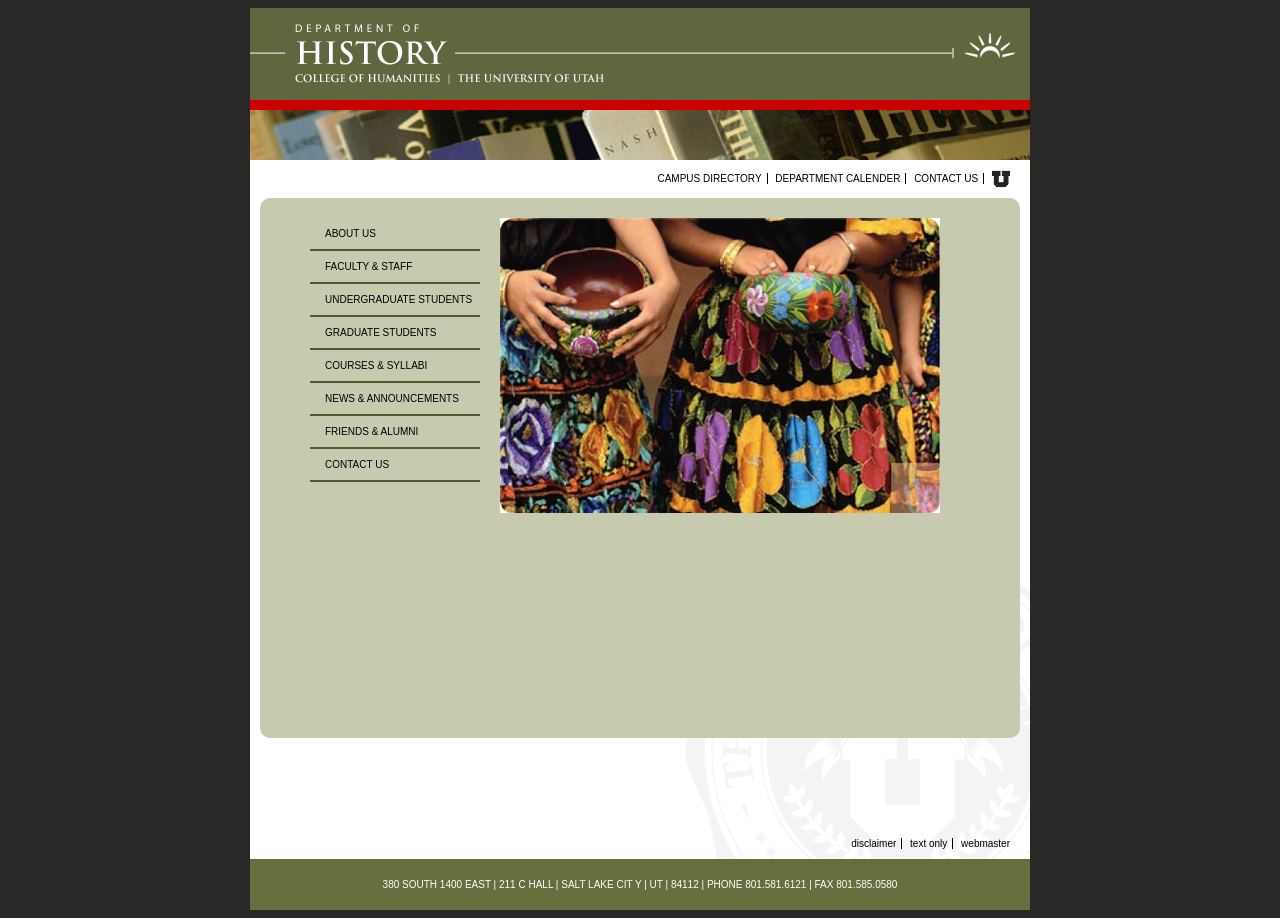
==== .idea/index.html @ 2a4f665a "Added responsive code to nav" ====
<!DOCTYPE html>
<html lang="en">
<head>
    <meta charset="UTF-8">
    <title>HUMIS Homepage</title>
    <link rel="stylesheet" href="Styles.css">
    <meta name="viewport" content="width=device-width, initial-scale=1">

</head>

<body>
<div class="container">

    <header>
        <img src="files/historyHome.gif" alt="U of U History Department">
        <img src="files/histHomepic.jpg" alt="Shelf of Books">
    </header>

    <section class="middle">
        <nav>
            <a href="#">Campus Directory</a>
            <a href="#">Department Calender</a>
            <a href="#">Contact Us</a>

            <a href="#">
                <img src="files/u_small.gif" alt="U of U Logo"/>
            </a>
        </nav>

         <nav class="drop-down-menu">
            <label for="cars">
                <select name="cars" id="cars">
                     <option value="About Us">About Us</option>
                     <option value="Faculty &amp; staff">Faculty & Staff</option>
                     <option value="Undergraduate students">Undergraduate Students</option>
                     <option value="Graduate students">Graduate Students</option>
                </select>
            </label>
         </nav>


        <div class="green-box">
            <aside class="left side">
                <nav class="left-nav">
                    <a href="#">About us</a>
                    <a href="#">Faculty &amp; staff</a>
                    <a href="#">Undergraduate students</a>
                    <a href="#">Graduate students</a>
                    <a href="#">Courses &amp; syllabi</a>
                    <a href="#">News &amp; announcements</a>
                    <a href="#">Friends &amp; alumni</a>
                    <a href="#">Contact us</a>
                </nav>
            </aside>

            <main>
                <img src="files/women_w_pottery.jpg" alt="U of U Women Woman Pottery">
            </main>

            <div style="clear: both;"></div>
        </div>


        <nav class="bottom">
            <a href="#">Disclaimer</a>
            <a href="#">Text Only</a>
            <a href="#">Webmaster</a>
        </nav>

    </section>

    <footer>
        <p>380 SOUTH 1400 EAST | 211 C HALL | SALT LAKE CIT Y | UT | 84112 | PHONE 801.581.6121 | FAX 801.585.0580</p>
    </footer>

</div>
</body>

</html>
---- .idea/Styles.css ----
:root {
    --engDeptGreen: #505A2F;
}

body {
    background-color: #292827;
    font-family: Arial, Helvetica, sans-serif;

    div.container {
    min-width: 390px;
    max-width: 780px;
    margin: 0 auto;
    background-color: #FFF;

        header {
            img {
                display: block;
                width: 100%;
            }
        }

        section.middle {
            min-height: 500px;
            padding: 10px;
            background-image: url(files/uofu_medallion_rt.gif);
            background-repeat: no-repeat;
            background-position: bottom right;

            > nav {
                text-align:center;
                font-size: 10px;
                text-transform: uppercase;

                a {
                    color: #000;
                    border-right: 1px solid black;
                    padding-right: 5px;
                    margin-right: 5px;
                    text-decoration: none;

                    &:hover {
                        text-decoration: underline;
                    }

                    img {
                        vertical-align: middle;
                    }

                    &:last-of-type {
                        border-right: none;
                    }
                }

                &.bottom {
                    text-transform: lowercase;
                }
            }

        }

        div.green-box {
            min-height: 400px;
            background-color: #C8CAAF;
            padding: 20px 30px;
            margin: 10px 0px 100px;
            border-radius: 10px;
             }

            aside {

                &.left {
                    float: left;
                    Width: 30%;
                    min-height: 500px;
                    position: relative;

                    nav {
                        padding: 0 20px;

                        a {
                            display: block;
                            border-bottom: 2px solid var(--engDeptGreen);
                            padding: 10px 0 10px 15px;
                            color: black;
                            text-decoration: none;
                            text-transform: uppercase;
                            font-size: 10px;


                            &:hover {
                                color: white;
                                background-color: #505A2F;

                            }
                        }
                    }

                    div.links {
                        margin-top: 40px;
                        position: absolute;
                        bottom: 0;
                        left: 0;
                    }
                }

                &.right {
                    float: right;
                    width:60%;
                    background-color: white;
                    padding: 10px;

                        img {
                            width: 100%;
                        }

                        h1 {
                            color: #505A2F;
                            border-bottom: 2px dashed #A12D37;
                            font-size: 16px;
                            text-transform: uppercase;
                            font-weight: normal;
                        }

                        p {
                            font-size: 12px;

                            &.link {
                                text-align: right;

                                    a {
                                        color: red;
                                    }
                            }
                        }



                }
        }

        /* Tablet & up overrides*/
        @media screen and (min-width: 600px) {
            /*breakpoint*/

            section.middle {
                > nav {
                    text-align:right;

                    &.drop-down-menu {
                        display: none;
                    }
                }

                display.green-box {
                    padding: 20px 30px;

                    aside {
                        &.left-side {
                            display:block;
                            float: left;
                            width: 33%;

                            nav {
                                a {
                                    display: block;
                                    text-transform: uppercase;
                                    font-size: 10px;
                                    color: #000;
                                    border-bottom: 2px solid #505A2F;
                                    text-decoration: none;
                                    padding: 10px 0 10px 10px;

                                    &:hover {
                                        background-color: #505A2F;
                                        color: #fff;
                                    }
                                }
                            }
                        }
                    }

                    main {
                        float: right;
                        width: 60%;
                    }
                }
            }
        }

        }

}

footer {
    background-color: #676E3D;
    text-align: center;
    font-size: 10px;
    color: white;
    padding: 10px 0;
}
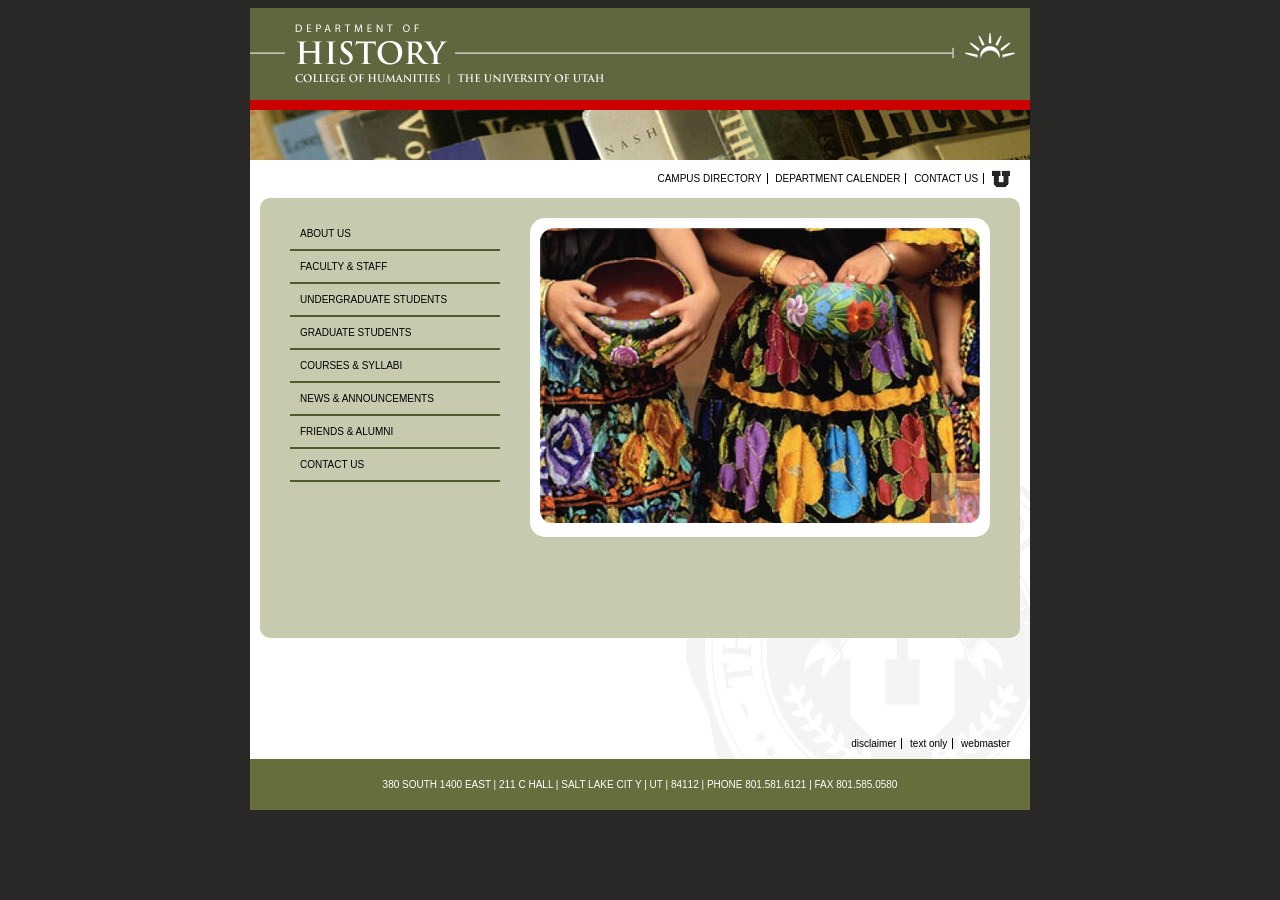
==== commit f1240a69: "Added responsive middle nav & image for mobile & web view" ====
--- a/.idea/index.html
+++ b/.idea/index.html
@@ -40,7 +40,7 @@
 
 
         <div class="green-box">
-            <aside class="left side">
+            <aside class="left-side">
                 <nav class="left-nav">
                     <a href="#">About us</a>
                     <a href="#">Faculty &amp; staff</a>
@@ -54,7 +54,7 @@
             </aside>
 
             <main>
-                <img src="files/women_w_pottery.jpg" alt="U of U Women Woman Pottery">
+                <img class="right" src="files/women_w_pottery.jpg" alt="U of U Women Woman Pottery">
             </main>
 
             <div style="clear: both;"></div>
--- a/.idea/Styles.css
+++ b/.idea/Styles.css
@@ -8,10 +8,10 @@
     font-family: Arial, Helvetica, sans-serif;
 
     div.container {
-    min-width: 390px;
-    max-width: 780px;
-    margin: 0 auto;
-    background-color: #FFF;
+        min-width: 390px;
+        max-width: 780px;
+        margin: 0 auto;
+        background-color: #FFF;
 
         header {
             img {
@@ -28,7 +28,7 @@
             background-position: bottom right;
 
             > nav {
-                text-align:center;
+                text-align: center;
                 font-size: 10px;
                 text-transform: uppercase;
 
@@ -62,85 +62,108 @@
         div.green-box {
             min-height: 400px;
             background-color: #C8CAAF;
-            padding: 20px 30px;
+            padding: 10px;
             margin: 10px 0px 100px;
             border-radius: 10px;
-             }
-
-            aside {
-
-                &.left {
-                    float: left;
-                    Width: 30%;
-                    min-height: 500px;
-                    position: relative;
-
-                    nav {
-                        padding: 0 20px;
-
-                        a {
-                            display: block;
-                            border-bottom: 2px solid var(--engDeptGreen);
-                            padding: 10px 0 10px 15px;
-                            color: black;
-                            text-decoration: none;
-                            text-transform: uppercase;
-                            font-size: 10px;
-
-
-                            &:hover {
-                                color: white;
-                                background-color: #505A2F;
-
-                            }
-                        }
-                    }
-
-                    div.links {
-                        margin-top: 40px;
-                        position: absolute;
-                        bottom: 0;
-                        left: 0;
-                    }
-                }
-
-                &.right {
-                    float: right;
-                    width:60%;
-                    background-color: white;
-                    padding: 10px;
-
-                        img {
-                            width: 100%;
-                        }
-
-                        h1 {
-                            color: #505A2F;
-                            border-bottom: 2px dashed #A12D37;
-                            font-size: 16px;
-                            text-transform: uppercase;
-                            font-weight: normal;
-                        }
-
-                        p {
-                            font-size: 12px;
-
-                            &.link {
-                                text-align: right;
-
-                                    a {
-                                        color: red;
-                                    }
-                            }
-                        }
-
-
-
-                }
-        }
+
+        }
+
+        aside {
+            &.left-side {
+                nav {
+                    display: none;
+                }
+            }
+        }
+
+        /*    aside {*/
+        /*        &.left-side {*/
+
+
+        /*            nav {*/
+        /*                display: none;*/
+        /*            }*/
+        /*            float: left;*/
+        /*            Width: 30%;*/
+        /*            min-height: 500px;*/
+        /*            position: relative;*/
+
+        /*            nav {*/
+        /*                padding: 0 20px;*/
+
+        /*                a {*/
+        /*                    display: block;*/
+        /*                    border-bottom: 2px solid var(--engDeptGreen);*/
+        /*                    padding: 10px 0 10px 15px;*/
+        /*                    color: black;*/
+        /*                    text-decoration: none;*/
+        /*                    text-transform: uppercase;*/
+        /*                    font-size: 10px;*/
+
+
+        /*                    &:hover {*/
+        /*                        color: white;*/
+        /*                        background-color: #505A2F;*/
+
+        /*                    }*/
+        /*                }*/
+        /*            }*/
+
+        /*            div.links {*/
+        /*                margin-top: 40px;*/
+        /*                position: absolute;*/
+        /*                bottom: 0;*/
+        /*                left: 0;*/
+        /*            }*/
+        /*        }*/
+
+        /*        &.right {*/
+        /*            float: right;*/
+        /*            width:60%;*/
+        /*            background-color: white;*/
+        /*            padding: 10px;*/
+
+        /*                img {*/
+        /*                    width: 100%;*/
+        /*                }*/
+
+        /*                h1 {*/
+        /*                    color: #505A2F;*/
+        /*                    border-bottom: 2px dashed #A12D37;*/
+        /*                    font-size: 16px;*/
+        /*                    text-transform: uppercase;*/
+        /*                    font-weight: normal;*/
+        /*                }*/
+
+        /*                p {*/
+        /*                    font-size: 12px;*/
+
+        /*                    &.link {*/
+        /*                        text-align: right;*/
+
+        /*                            a {*/
+        /*                                color: red;*/
+        /*                            }*/
+        /*                    }*/
+        /*                }*/
+
+
+        /*        }*/
+        /*}*/
+
+        main {
+            background-color: #FFF;
+            padding: 10px;
+            border-radius: 15px;
+
+            img {
+                width: 100%;
+            }
+        }
+
 
         /* Tablet & up overrides*/
-        @media screen and (min-width: 600px) {
+        @media screen and (width >= 600px) {
             /*breakpoint*/
 
             section.middle {
@@ -152,14 +175,14 @@
                     }
                 }
 
-                display.green-box {
+                div.green-box {
                     padding: 20px 30px;
 
                     aside {
                         &.left-side {
-                            display:block;
+                            nav {display: block;
                             float: left;
-                            width: 33%;
+                            width: 30%;}
 
                             nav {
                                 a {
@@ -177,14 +200,40 @@
                                     }
                                 }
                             }
+
+                            /*&.right {*/
+                            /*    display: block;*/
+                            /*    float: right;*/
+                            /*    width: 30%;*/
+                            /*}*/
                         }
-                    }
-
-                    main {
-                        float: right;
-                        width: 60%;
-                    }
-                }
+
+                        /*main {*/
+                        /*    display:block;*/
+                        /*    float: right;*/
+
+
+                        /*    img{*/
+                        /*        display: block;*/
+                        /*        float: right;*/
+                        /*        width: 60%;*/
+                        /*    }*/
+                        /*    !*width: 60%;*!*/
+                        /*}*/
+                    }
+
+                }
+                main {
+                    display:block;
+                    float: right;
+
+
+                    img{
+                        width: 100%;
+                    }
+                    /*width: 60%;*/
+                }
+
             }
         }
 
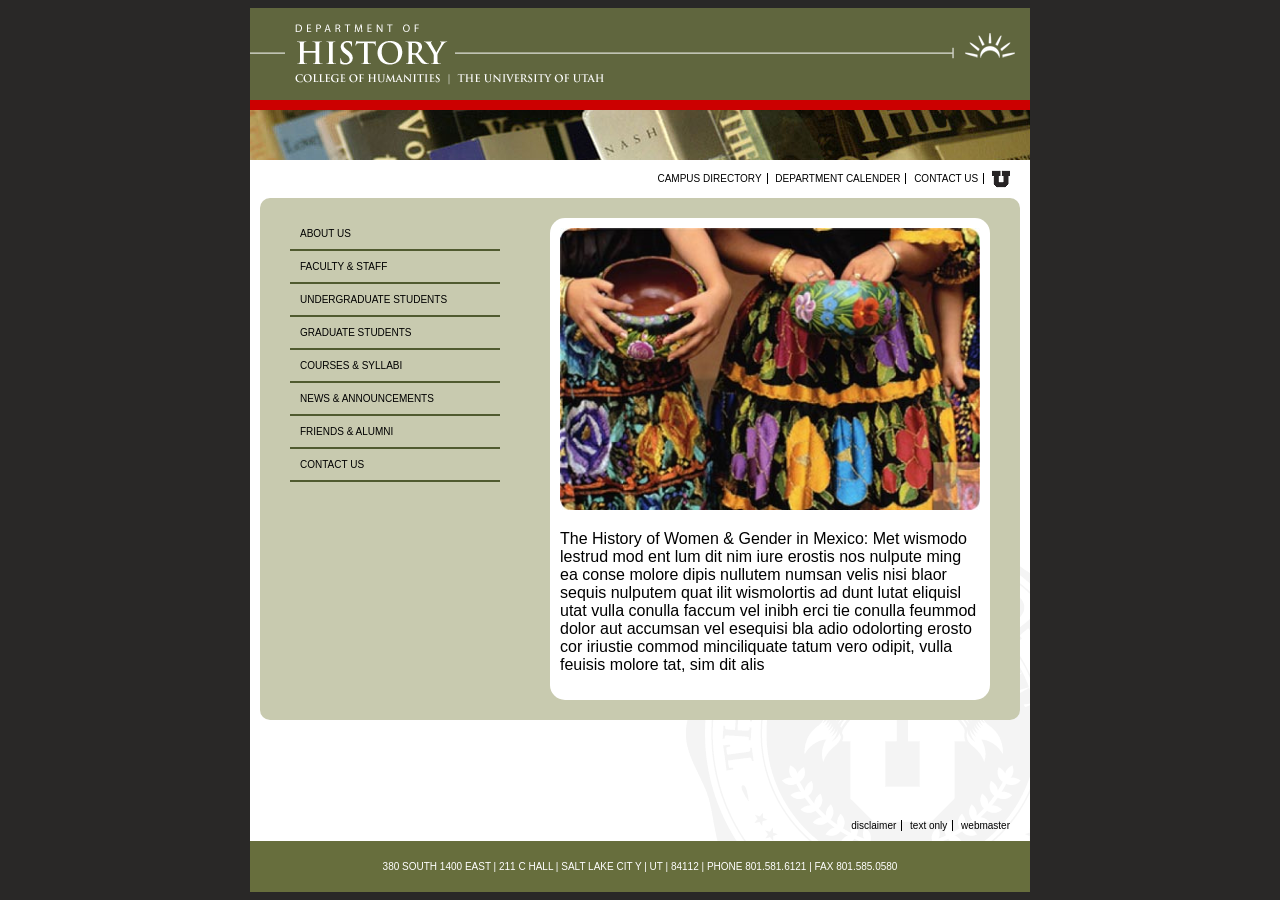
==== commit 2f82eaf4: "Added Text under Image & made it responsive" ====
--- a/.idea/index.html
+++ b/.idea/index.html
@@ -55,6 +55,15 @@
 
             <main>
                 <img class="right" src="files/women_w_pottery.jpg" alt="U of U Women Woman Pottery">
+
+                <p>
+                    The History of Women & Gender in Mexico: Met wismodo lestrud mod ent lum dit
+                    nim iure erostis nos nulpute ming ea conse molore dipis nullutem numsan velis nisi blaor
+                    sequis nulputem quat ilit wismolortis ad dunt lutat eliquisl utat vulla conulla faccum vel
+                    inibh erci tie conulla feummod dolor aut accumsan vel esequisi bla adio odolorting erosto
+                    cor iriustie commod minciliquate tatum vero odipit, vulla feuisis molore tat, sim dit alis
+                </p>
+
             </main>
 
             <div style="clear: both;"></div>
--- a/.idea/Styles.css
+++ b/.idea/Styles.css
@@ -180,9 +180,11 @@
 
                     aside {
                         &.left-side {
-                            nav {display: block;
+                            nav {
+                            display: block;
                             float: left;
-                            width: 30%;}
+                            width: 30%;
+                            }
 
                             nav {
                                 a {
@@ -226,10 +228,10 @@
                 main {
                     display:block;
                     float: right;
-
-
-                    img{
-                        width: 100%;
+                    width: 60%;
+
+                    /*img{*/
+                    /*    width: 100%;*/
                     }
                     /*width: 60%;*/
                 }
@@ -239,7 +241,6 @@
 
         }
 
-}
 
 footer {
     background-color: #676E3D;
